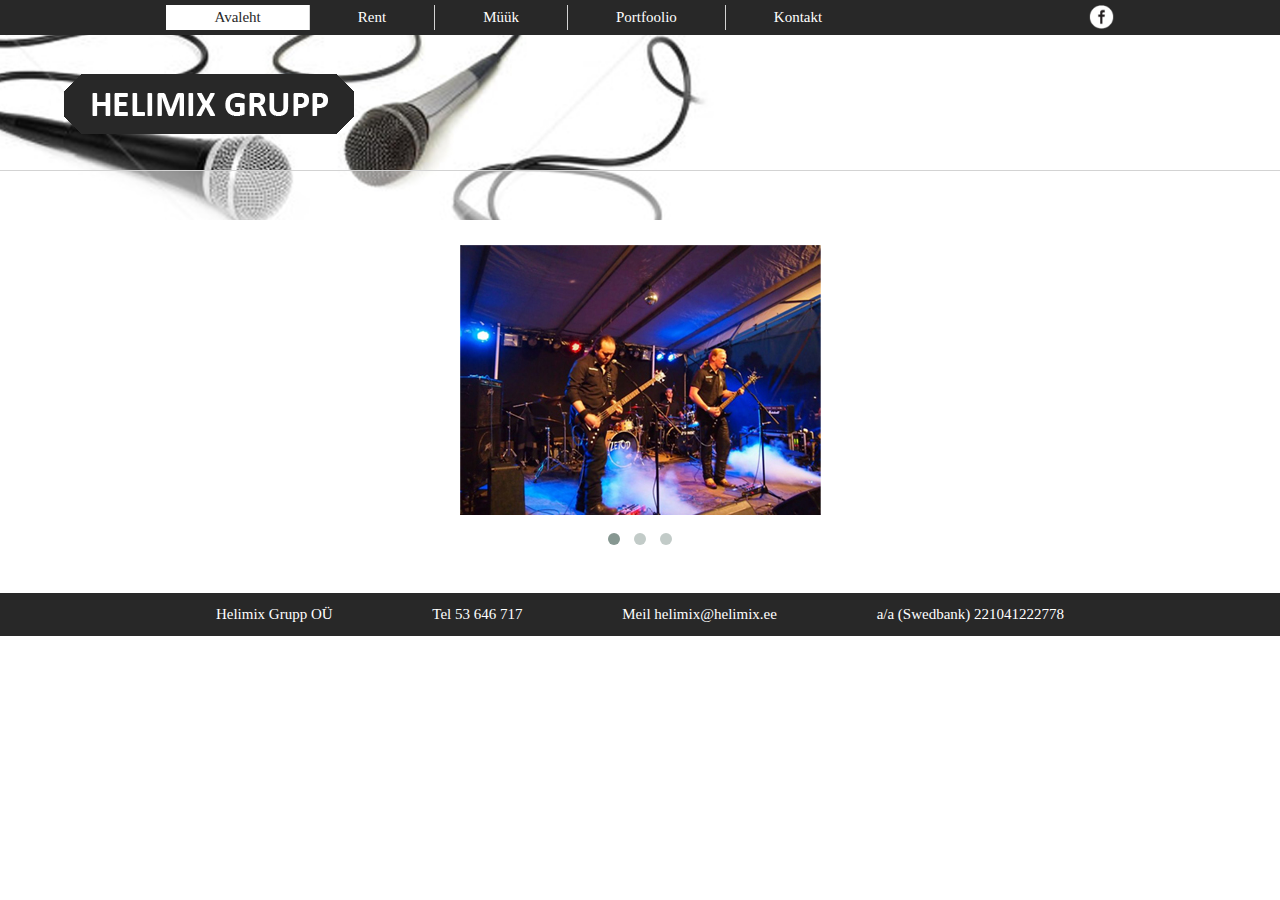
==== images.html @ 78920e59 "images_page" ====
<!DOCTYPE html>
<html>
<head>

    <meta http-equiv="Content-Type" content="text/html; charset=utf-8"/>
    <title>Helimix</title>
    <link rel="stylesheet" href="./styles/stylesheets/screen.css">
    <!-- Important Owl stylesheet -->
    <link rel="stylesheet" href="./js/owl-carousel/owl.carousel.css">

    <!-- Default Theme -->
    <link rel="stylesheet" href="./js/owl-carousel/owl.theme.css">

    <script src="./js/jquery-1.10.2.min.js"></script>

    <!-- Include js plugin -->
    <script src="./js/owl-carousel/owl.carousel.js"></script>
    <script src="./js/main.js"></script>
</head>
<body>
<header>

        <div id="main_menu">
            <div class="container2">
                <button type="button" class="navbar-toggle">
                    <span class="sr-only">Toggle navigation</span>
                    <span class="icon-bar"></span>
                    <span class="icon-bar"></span>
                    <span class="icon-bar"></span>
                </button>
                <ul class="links">
                    <li><a class="active" href="index.html">Avaleht</a></li><li><a href="Pood.html">Rent</a></li><li><a href="Pood.html">Müük</a></li><li><a href="portfolio.html">Portfoolio</a></li><li><a href="Kontakt.html">Kontakt</a></li>
                </ul>
                <ul class="accordion">
                    <li><a class="active" href="index.html">Avaleht</a></li><li><a href="Pood.html">Rent</a></li><li><a href="Pood.html">Müük</a></li><li><a href="portfolio.html">Portfoolio</a></li><li><a href="Kontakt.html">Kontakt</a></li>
                </ul>
            <div id="like"><img src="styles/img/like.png" alt="like"></div>
    </div>
    </div>
    <div id="cover"><img src="styles/img/logo.png" alt="logo"></div>
</header>
<div id="main">
    <div class="container1">

        <div id="slaides">
            <div id="owl-2" class="owl-carousel">
                <div class="item"><img src="styles/img/test_img.jpg" alt="img"></div>
                <div class="item"><img src="styles/img/test_img.jpg" alt="img"></div>
                <div class="item"><img src="styles/img/test_img.jpg" alt="img"></div>
            </div>
            </div>

    </div>

</div>
<footer id="footer">
    <div class="container1">
        <ul>
            <li>Helimix Grupp OÜ</li>
            <li>Tel  53 646 717</li>
            <li>Meil helimix@helimix.ee</li>
            <li>a/a (Swedbank) 221041222778</li>
        </ul>
        </div>
</footer>
</body>
</html>
---- styles/stylesheets/screen.css ----
html,body,div,span,applet,object,iframe,h1,h2,h3,h4,h5,h6,p,blockquote,pre,a,abbr,acronym,address,big,cite,code,del,dfn,em,img,ins,kbd,q,s,samp,small,strike,strong,sub,sup,tt,var,b,u,i,center,dl,dt,dd,ol,ul,li,fieldset,form,label,legend,table,caption,tbody,tfoot,thead,tr,th,td,article,aside,canvas,details,embed,figure,figcaption,footer,header,hgroup,menu,nav,output,ruby,section,summary,time,mark,audio,video{margin:0;padding:0;border:0;font:inherit;font-size:100%;vertical-align:baseline}html{line-height:1}ol,ul{list-style:none}table{border-collapse:collapse;border-spacing:0}caption,th,td{text-align:left;font-weight:normal;vertical-align:middle}q,blockquote{quotes:none}q:before,q:after,blockquote:before,blockquote:after{content:"";content:none}a img{border:none}article,aside,details,figcaption,figure,footer,header,hgroup,menu,nav,section,summary{display:block}*{margin:0;padding:0}@font-face{font-family:'calibri';src:url("../fonts/Calibri.eot?#iefix") format("embedded-opentype"),url("../fonts/Calibri.woff") format("woff"),url("../fonts/Calibri.ttf") format("truetype"),url("../fonts/Calibri.svg#Calibri") format("svg");font-weight:normal;font-style:normal}@font-face{font-family:'calibri-Bold';src:url("../fonts/Calibri-Bold.eot?#iefix") format("embedded-opentype"),url("../fonts/Calibri-Bold.woff") format("woff"),url("../fonts/Calibri-Bold.ttf") format("truetype"),url("../fonts/Calibri-Bold.svg#Calibri-Bold") format("svg");font-weight:normal;font-style:normal}html{font-family:'calibri',calibri;font-size:15px}p,h3,.h3,h1,.intro{color:#4e4e4e}h3,.h3,h1{font-family:'calibri-Bold';padding-bottom:20px}.h3{display:block}h1{text-transform:uppercase;padding-bottom:38px;padding-top:35px}ul li a{text-decoration:none}.link{color:white !important}br{clear:left}#main_menu{width:100%;background-color:#282828;padding:5px 0;position:relative}#main_menu .links{margin:0;padding:0;float:left}#main_menu .links li{display:inline}#main_menu ul li a{color:white;padding:5px 48px;background-color:#282828;border-left:1px solid #d3d3d3;text-align:center}#main_menu .links li a{float:left}#main_menu .links li:first-child a{border-left:none}#main_menu ul li a:visited{color:white}#main_menu ul li a:hover,#main_menu ul li .active{color:#282828 !important;background-color:white}.border_top{border-top:1px solid lightgray}.price{position:absolute;bottom:0;right:0;text-align:right;text-transform:uppercase;font-family:'calibri-Bold'}ul{display:inline-block}li{display:inline-block;color:white}#like{display:inline-block;position:absolute;right:0;top:0}#like img{width:25px;height:auto}.container1{width:90%;margin:0px auto;position:relative}#cover{background-image:url("../img/cover.jpg");background-repeat:no-repeat;background-size:auto 185px;min-height:214px;position:relative;z-index:-1}#cover img{position:absolute;left:5%;top:39px}header .container2{width:74%;margin:0px auto;position:relative;overflow:hidden}header .sr-only{position:absolute;width:1px;height:1px;margin:-1px;padding:0;overflow:hidden;clip:rect(0, 0, 0, 0);border:0}header .navbar-toggle{display:none;position:relative;margin:15px 0;padding:9px 10px;background-color:white;background-image:none;border-radius:2px;vertical-align:middle}header .navbar-toggle .icon-bar{display:block;width:22px;height:2px;border-radius:1px;border-bottom:1px solid #282828}header button{-webkit-appearance:button;cursor:pointer;overflow:visible;margin:0}header .accordion{display:none}#main{background-color:rgba(255,255,255,0.5);min-height:100px;margin-top:-79px;border-top:1px solid #d3d3d3;z-index:0}#main .container2,#main .container3{margin:0px auto;position:relative}#main .container2{width:51%}#main .container3{width:74%}#main .container3 #content_strip{width:74%}#main #images{display:inline-block;margin-top:74px;width:84%}#main #images img{width:32%;height:auto;margin:2px}#main #slaides{margin-top:74px}#main #slaides .item{text-align:center}#main #news{margin-top:74px;display:inline-block;float:right;width:14%}#main #news p span{font-family:'calibri-Bold'}#main #content_strip,#main #footer_strip{padding:0 10px}#main #content_strip .item,#main #footer_strip .item{position:relative}#main #content_strip .item a,#main #footer_strip .item a{text-decoration:none}#main #content_strip .item .image_link,#main #footer_strip .item .image_link{display:inline-block;padding-left:5px}#main #content_strip .item .image_link a,#main #footer_strip .item .image_link a{color:#9f1111}#main #content_strip .image_wrap,#main #content_strip .intro,#main #footer_strip .image_wrap,#main #footer_strip .intro{display:inline-block;vertical-align:middle}#main #content_strip .image_wrap img,#main #footer_strip .image_wrap img{width:146px;height:auto}#main #content_strip .intro,#main #footer_strip .intro{max-width:50%;margin-left:20px;display:inline-block;vertical-align:middle}#main #content_strip .title,#main #footer_strip .title{vertical-align:baseline;margin-left:30px}#main #content_strip .title .h3,#main #footer_strip .title .h3{padding-bottom:0}#main #content_strip h1,#main #footer_strip h1{padding:20px 0 38px 5%}#main #footer_strip{margin-top:34px}#main #footer_strip .team{display:inline-block;text-align:center;padding:0 0 0 15px}#main #footer_strip .team:first-child{padding:0 !important}#main #content_strip{border:1px solid #d3d3d3;margin-top:85px !important;padding:0 !important}#main #content_strip .item{margin:20px 40px 20px 20px}#main .small_center{margin:0 auto}#main .headline{background-color:#4e4e4e;padding:5px 0 5px 50px;margin-bottom:45px}#main .headline p{text-transform:uppercase;color:white}#main .googlemap{margin-bottom:0}#main .map img{width:100%}#main .sidebar{background-color:#4e4e4e;display:inline-block;position:fixed;right:10%;top:257px;width:220px;text-align:center}#main .sidebar ul{display:inline-block;margin:0 auto;padding:20px;text-align:left;font-family:'calibri-Bold'}#main .sidebar ul li{display:block;padding:4px 5px}#main .sidebar ul li a{padding:10px;color:white !important;padding:5px;text-transform:uppercase;display:block;text-decoration:none}#main .sidebar ul li .active,#main .sidebar ul li a:hover{text-decoration:underline;color:white !important}#main .sidebar ul li a:visited{color:white}#main .sidebar ul li ul{padding:0 !important}#main .sidebar ul li ul li{padding:0 0 0 15px}#main .sidebar ul li ul li a,#main .sidebar ul li ul li .active{text-transform:capitalize;padding:5px}#main .sidebar ul li ul li .active{text-decoration:underline;color:white !important}#footer{background-color:#282828;margin-top:40px}#footer .container1{text-align:center}#footer .container1 ul li{padding:14px 48px}@media screen and (max-width: 1345px){#main .container2{width:682px !important}}@media screen and (max-width: 1145px){#main .sidebar{right:5%}#main .container3{width:90%}#main .container3 #content_strip{width:70%}}@media screen and (max-width: 1053px){#main #images{width:78%}#main #images img{width:49%}#main #news{width:19%}#main .container2{width:682px !important}#main_menu #like{right:48px}header .container2{width:94%}#footer .container1 ul li{padding:10px 23px;width:40%;text-align:left}}@media screen and (max-width: 935px){#main .sidebar{right:15px}#main .container3{width:100%}#main .container3 #content_strip{width:65%;margin-left:15px}}@media screen and (min-width: 830px){.accordion{display:none !important}}@media screen and (max-width: 830px){.navbar-toggle{display:block !important}header ul{display:block;width:100%}header .links{display:none}header #main_menu{padding:5px 0}header #main_menu li a{border-left:none;display:block}header li{display:block}header a:link{padding:11px 0;text-align:center}header a:hover,header a:active,header .active{border-bottom:1px solid #282828}header #like{display:block;position:absolute;left:72px;top:15px}header #like img{width:30px;height:auto}#main #news{width:35%}#main #images{width:60%}#main #images img{width:100%}#main .sidebar{display:none}#main .container3 #content_strip{width:100%;margin-left:0;border-left:0;border-right:0}}@media screen and (max-width: 712px){#main .container2{width:100% !important}#main #footer_strip .team{display:block;text-align:center;margin-bottom:6px}#main #footer_strip .text{text-align:left;display:inline-block;width:50%}}@media screen and (max-width: 550px){#footer .container1 ul li{padding:10px 0;text-align:center;width:100%}#main #news{width:100%}#main #images{width:100%;margin-top:30px}}@media screen and (max-width: 430px){#main #footer_strip .text{text-align:center;width:100%;padding-top:15px}#main #footer_strip .text .h3{padding-bottom:12px}#main #footer_strip h1{padding:20px 0 10px 5%}#cover{display:none}#main{margin-top:0}#main #content_strip{margin-top:26px !important}#main #content_strip .item{margin:0 15px 29px}#main #content_strip .item .intro{display:block;max-width:100%;margin-top:12px}#main #content_strip .item .title{display:inline-block}#main .price{position:absolute;bottom:-20px}}@media screen and (max-width: 370px){#footer_strip .intro{max-width:100% !important;margin:10px 0 0 20px !important}#footer_strip .item{margin-bottom:20px !important}}
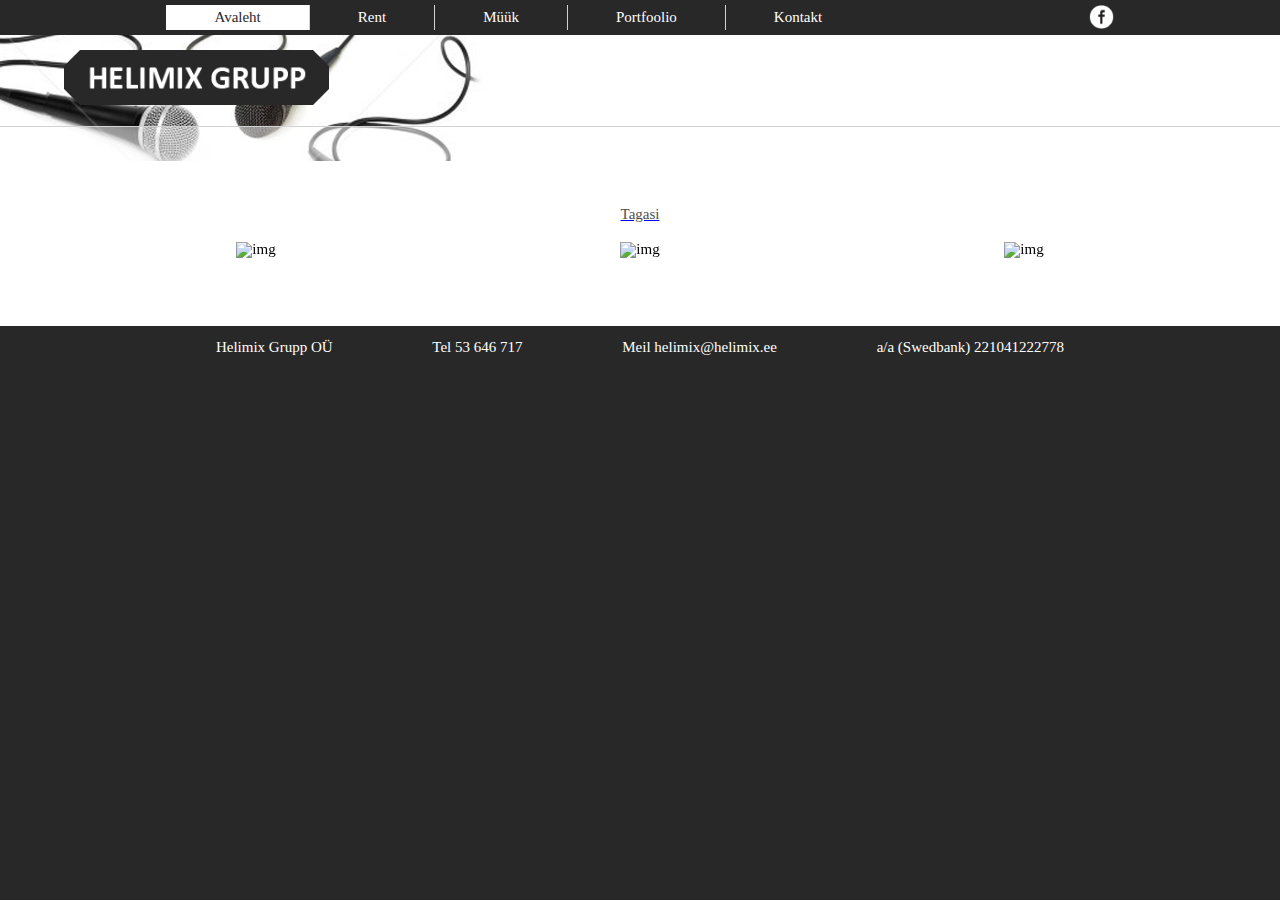
==== commit 40e64d9b: "change a lot of stuff .." ====
--- a/images.html
+++ b/images.html
@@ -43,10 +43,11 @@
     <div class="container1">
 
         <div id="slaides">
+            <a href="portfolio.html" ><h3>Tagasi</h3></a>
             <div id="owl-2" class="owl-carousel">
-                <div class="item"><img src="styles/img/test_img.jpg" alt="img"></div>
-                <div class="item"><img src="styles/img/test_img.jpg" alt="img"></div>
-                <div class="item"><img src="styles/img/test_img.jpg" alt="img"></div>
+                <div class="item"><img src="styles/img/test_img2.jpg" alt="img"></div>
+                <div class="item"><img src="styles/img/test_img2.jpg" alt="img"></div>
+                <div class="item"><img src="styles/img/test_img2.jpg" alt="img"></div>
             </div>
             </div>
 
--- a/styles/stylesheets/screen.css
+++ b/styles/stylesheets/screen.css
@@ -1 +1 @@
-html,body,div,span,applet,object,iframe,h1,h2,h3,h4,h5,h6,p,blockquote,pre,a,abbr,acronym,address,big,cite,code,del,dfn,em,img,ins,kbd,q,s,samp,small,strike,strong,sub,sup,tt,var,b,u,i,center,dl,dt,dd,ol,ul,li,fieldset,form,label,legend,table,caption,tbody,tfoot,thead,tr,th,td,article,aside,canvas,details,embed,figure,figcaption,footer,header,hgroup,menu,nav,output,ruby,section,summary,time,mark,audio,video{margin:0;padding:0;border:0;font:inherit;font-size:100%;vertical-align:baseline}html{line-height:1}ol,ul{list-style:none}table{border-collapse:collapse;border-spacing:0}caption,th,td{text-align:left;font-weight:normal;vertical-align:middle}q,blockquote{quotes:none}q:before,q:after,blockquote:before,blockquote:after{content:"";content:none}a img{border:none}article,aside,details,figcaption,figure,footer,header,hgroup,menu,nav,section,summary{display:block}*{margin:0;padding:0}@font-face{font-family:'calibri';src:url("../fonts/Calibri.eot?#iefix") format("embedded-opentype"),url("../fonts/Calibri.woff") format("woff"),url("../fonts/Calibri.ttf") format("truetype"),url("../fonts/Calibri.svg#Calibri") format("svg");font-weight:normal;font-style:normal}@font-face{font-family:'calibri-Bold';src:url("../fonts/Calibri-Bold.eot?#iefix") format("embedded-opentype"),url("../fonts/Calibri-Bold.woff") format("woff"),url("../fonts/Calibri-Bold.ttf") format("truetype"),url("../fonts/Calibri-Bold.svg#Calibri-Bold") format("svg");font-weight:normal;font-style:normal}html{font-family:'calibri',calibri;font-size:15px}p,h3,.h3,h1,.intro{color:#4e4e4e}h3,.h3,h1{font-family:'calibri-Bold';padding-bottom:20px}.h3{display:block}h1{text-transform:uppercase;padding-bottom:38px;padding-top:35px}ul li a{text-decoration:none}.link{color:white !important}br{clear:left}#main_menu{width:100%;background-color:#282828;padding:5px 0;position:relative}#main_menu .links{margin:0;padding:0;float:left}#main_menu .links li{display:inline}#main_menu ul li a{color:white;padding:5px 48px;background-color:#282828;border-left:1px solid #d3d3d3;text-align:center}#main_menu .links li a{float:left}#main_menu .links li:first-child a{border-left:none}#main_menu ul li a:visited{color:white}#main_menu ul li a:hover,#main_menu ul li .active{color:#282828 !important;background-color:white}.border_top{border-top:1px solid lightgray}.price{position:absolute;bottom:0;right:0;text-align:right;text-transform:uppercase;font-family:'calibri-Bold'}ul{display:inline-block}li{display:inline-block;color:white}#like{display:inline-block;position:absolute;right:0;top:0}#like img{width:25px;height:auto}.container1{width:90%;margin:0px auto;position:relative}#cover{background-image:url("../img/cover.jpg");background-repeat:no-repeat;background-size:auto 185px;min-height:214px;position:relative;z-index:-1}#cover img{position:absolute;left:5%;top:39px}header .container2{width:74%;margin:0px auto;position:relative;overflow:hidden}header .sr-only{position:absolute;width:1px;height:1px;margin:-1px;padding:0;overflow:hidden;clip:rect(0, 0, 0, 0);border:0}header .navbar-toggle{display:none;position:relative;margin:15px 0;padding:9px 10px;background-color:white;background-image:none;border-radius:2px;vertical-align:middle}header .navbar-toggle .icon-bar{display:block;width:22px;height:2px;border-radius:1px;border-bottom:1px solid #282828}header button{-webkit-appearance:button;cursor:pointer;overflow:visible;margin:0}header .accordion{display:none}#main{background-color:rgba(255,255,255,0.5);min-height:100px;margin-top:-79px;border-top:1px solid #d3d3d3;z-index:0}#main .container2,#main .container3{margin:0px auto;position:relative}#main .container2{width:51%}#main .container3{width:74%}#main .container3 #content_strip{width:74%}#main #images{display:inline-block;margin-top:74px;width:84%}#main #images img{width:32%;height:auto;margin:2px}#main #slaides{margin-top:74px}#main #slaides .item{text-align:center}#main #news{margin-top:74px;display:inline-block;float:right;width:14%}#main #news p span{font-family:'calibri-Bold'}#main #content_strip,#main #footer_strip{padding:0 10px}#main #content_strip .item,#main #footer_strip .item{position:relative}#main #content_strip .item a,#main #footer_strip .item a{text-decoration:none}#main #content_strip .item .image_link,#main #footer_strip .item .image_link{display:inline-block;padding-left:5px}#main #content_strip .item .image_link a,#main #footer_strip .item .image_link a{color:#9f1111}#main #content_strip .image_wrap,#main #content_strip .intro,#main #footer_strip .image_wrap,#main #footer_strip .intro{display:inline-block;vertical-align:middle}#main #content_strip .image_wrap img,#main #footer_strip .image_wrap img{width:146px;height:auto}#main #content_strip .intro,#main #footer_strip .intro{max-width:50%;margin-left:20px;display:inline-block;vertical-align:middle}#main #content_strip .title,#main #footer_strip .title{vertical-align:baseline;margin-left:30px}#main #content_strip .title .h3,#main #footer_strip .title .h3{padding-bottom:0}#main #content_strip h1,#main #footer_strip h1{padding:20px 0 38px 5%}#main #footer_strip{margin-top:34px}#main #footer_strip .team{display:inline-block;text-align:center;padding:0 0 0 15px}#main #footer_strip .team:first-child{padding:0 !important}#main #content_strip{border:1px solid #d3d3d3;margin-top:85px !important;padding:0 !important}#main #content_strip .item{margin:20px 40px 20px 20px}#main .small_center{margin:0 auto}#main .headline{background-color:#4e4e4e;padding:5px 0 5px 50px;margin-bottom:45px}#main .headline p{text-transform:uppercase;color:white}#main .googlemap{margin-bottom:0}#main .map img{width:100%}#main .sidebar{background-color:#4e4e4e;display:inline-block;position:fixed;right:10%;top:257px;width:220px;text-align:center}#main .sidebar ul{display:inline-block;margin:0 auto;padding:20px;text-align:left;font-family:'calibri-Bold'}#main .sidebar ul li{display:block;padding:4px 5px}#main .sidebar ul li a{padding:10px;color:white !important;padding:5px;text-transform:uppercase;display:block;text-decoration:none}#main .sidebar ul li .active,#main .sidebar ul li a:hover{text-decoration:underline;color:white !important}#main .sidebar ul li a:visited{color:white}#main .sidebar ul li ul{padding:0 !important}#main .sidebar ul li ul li{padding:0 0 0 15px}#main .sidebar ul li ul li a,#main .sidebar ul li ul li .active{text-transform:capitalize;padding:5px}#main .sidebar ul li ul li .active{text-decoration:underline;color:white !important}#footer{background-color:#282828;margin-top:40px}#footer .container1{text-align:center}#footer .container1 ul li{padding:14px 48px}@media screen and (max-width: 1345px){#main .container2{width:682px !important}}@media screen and (max-width: 1145px){#main .sidebar{right:5%}#main .container3{width:90%}#main .container3 #content_strip{width:70%}}@media screen and (max-width: 1053px){#main #images{width:78%}#main #images img{width:49%}#main #news{width:19%}#main .container2{width:682px !important}#main_menu #like{right:48px}header .container2{width:94%}#footer .container1 ul li{padding:10px 23px;width:40%;text-align:left}}@media screen and (max-width: 935px){#main .sidebar{right:15px}#main .container3{width:100%}#main .container3 #content_strip{width:65%;margin-left:15px}}@media screen and (min-width: 830px){.accordion{display:none !important}}@media screen and (max-width: 830px){.navbar-toggle{display:block !important}header ul{display:block;width:100%}header .links{display:none}header #main_menu{padding:5px 0}header #main_menu li a{border-left:none;display:block}header li{display:block}header a:link{padding:11px 0;text-align:center}header a:hover,header a:active,header .active{border-bottom:1px solid #282828}header #like{display:block;position:absolute;left:72px;top:15px}header #like img{width:30px;height:auto}#main #news{width:35%}#main #images{width:60%}#main #images img{width:100%}#main .sidebar{display:none}#main .container3 #content_strip{width:100%;margin-left:0;border-left:0;border-right:0}}@media screen and (max-width: 712px){#main .container2{width:100% !important}#main #footer_strip .team{display:block;text-align:center;margin-bottom:6px}#main #footer_strip .text{text-align:left;display:inline-block;width:50%}}@media screen and (max-width: 550px){#footer .container1 ul li{padding:10px 0;text-align:center;width:100%}#main #news{width:100%}#main #images{width:100%;margin-top:30px}}@media screen and (max-width: 430px){#main #footer_strip .text{text-align:center;width:100%;padding-top:15px}#main #footer_strip .text .h3{padding-bottom:12px}#main #footer_strip h1{padding:20px 0 10px 5%}#cover{display:none}#main{margin-top:0}#main #content_strip{margin-top:26px !important}#main #content_strip .item{margin:0 15px 29px}#main #content_strip .item .intro{display:block;max-width:100%;margin-top:12px}#main #content_strip .item .title{display:inline-block}#main .price{position:absolute;bottom:-20px}}@media screen and (max-width: 370px){#footer_strip .intro{max-width:100% !important;margin:10px 0 0 20px !important}#footer_strip .item{margin-bottom:20px !important}}
+html,body,div,span,applet,object,iframe,h1,h2,h3,h4,h5,h6,p,blockquote,pre,a,abbr,acronym,address,big,cite,code,del,dfn,em,img,ins,kbd,q,s,samp,small,strike,strong,sub,sup,tt,var,b,u,i,center,dl,dt,dd,ol,ul,li,fieldset,form,label,legend,table,caption,tbody,tfoot,thead,tr,th,td,article,aside,canvas,details,embed,figure,figcaption,footer,header,hgroup,menu,nav,output,ruby,section,summary,time,mark,audio,video{margin:0;padding:0;border:0;font:inherit;font-size:100%;vertical-align:baseline}html{line-height:1}ol,ul{list-style:none}table{border-collapse:collapse;border-spacing:0}caption,th,td{text-align:left;font-weight:normal;vertical-align:middle}q,blockquote{quotes:none}q:before,q:after,blockquote:before,blockquote:after{content:"";content:none}a img{border:none}article,aside,details,figcaption,figure,footer,header,hgroup,menu,nav,section,summary{display:block}*{margin:0;padding:0}@font-face{font-family:'calibri';src:url("../fonts/Calibri.eot?#iefix") format("embedded-opentype"),url("../fonts/Calibri.woff") format("woff"),url("../fonts/Calibri.ttf") format("truetype"),url("../fonts/Calibri.svg#Calibri") format("svg");font-weight:normal;font-style:normal}@font-face{font-family:'calibri-Bold';src:url("../fonts/Calibri-Bold.eot?#iefix") format("embedded-opentype"),url("../fonts/Calibri-Bold.woff") format("woff"),url("../fonts/Calibri-Bold.ttf") format("truetype"),url("../fonts/Calibri-Bold.svg#Calibri-Bold") format("svg");font-weight:normal;font-style:normal}html{font-family:'calibri',calibri;font-size:15px;background:#282828}body{background-color:white}header{position:relative;z-index:0}#push_down{top:35px}p,h3,.h3,h1,.intro{color:#4e4e4e}h3,.h3,h1{font-family:'calibri-Bold';padding-bottom:20px}.h3{display:block}h1{text-transform:uppercase;padding-bottom:38px;padding-top:35px}ul li a{text-decoration:none}.link{color:white !important}br{clear:left}#main_menu,header #main_menu{width:100%;background-color:#282828;padding:5px 0}header #main_menu{position:relative}#main_menu{position:fixed;z-index:10}#main_menu .links{margin:0;padding:0;float:left}#main_menu .links li{display:inline}#main_menu ul li a{color:white;padding:5px 48px;background-color:#282828;border-left:1px solid #d3d3d3;text-align:center}#main_menu .links li a{float:left}#main_menu .links li:first-child a{border-left:none}#main_menu ul li a:visited{color:white}#main_menu ul li a:hover,#main_menu ul li .active{color:#282828 !important;background-color:white}.border_top{border-top:1px solid lightgray}.price{position:absolute;bottom:0;right:0;text-align:right;text-transform:uppercase;font-family:'calibri-Bold'}ul{display:inline-block}li{display:inline-block;color:white}#like{display:inline-block;position:absolute;right:0;top:0}#like img{width:25px;height:auto}.container1{width:90%;margin:0px auto;position:relative;text-align:center}.container-0{width:95%;margin:0px auto;position:relative;text-align:center}#cover{background-image:url("../img/cover.jpg");background-repeat:no-repeat;background-size:auto 126px;min-height:170px;position:relative;z-index:-1}#cover img{position:absolute;left:5%;top:15px;width:265px}#main_menu .container2{width:74%;margin:0px auto;position:relative;overflow:hidden}#main_menu .sr-only{position:absolute;width:1px;height:1px;margin:-1px;padding:0;overflow:hidden;clip:rect(0, 0, 0, 0);border:0}#main_menu .navbar-toggle{display:none;position:relative;margin:15px 0;padding:9px 10px;background-color:white;background-image:none;border-radius:2px;vertical-align:middle}#main_menu .navbar-toggle .icon-bar{display:block;width:22px;height:2px;border-radius:1px;border-bottom:1px solid #282828}#main_menu button{-webkit-appearance:button;cursor:pointer;overflow:visible;margin:0}#main_menu .accordion{display:none}#main{background-color:rgba(255,255,255,0.5);min-height:100px;margin-top:-79px;border-top:1px solid #d3d3d3;position:relative;z-index:1}#main .container2,#main .container3{margin:0px auto;position:relative}#main .container2{width:51%}#main .container3{width:74%}#main .container3 #content_strip{width:74%}#main #images{display:inline-block;margin-top:34px;width:100%}#main #slaides{margin:80px 0 68px}#main #slaides .item{text-align:center}#main #slaides .item img{width:95%;max-width:416px}#main #news{margin-top:40px;display:none;float:right;width:32%}#main #news p span{font-family:'calibri-Bold'}#main #content_strip,#main #footer_strip{padding:0 10px}#main #content_strip .item,#main #footer_strip .item{position:relative}#main #content_strip .item a,#main #footer_strip .item a{text-decoration:none}#main #content_strip .item .image_link,#main #footer_strip .item .image_link{display:inline-block;padding-left:5px}#main #content_strip .item .image_link a,#main #footer_strip .item .image_link a{color:#9f1111}#main #content_strip .image_wrap,#main #content_strip .intro,#main #footer_strip .image_wrap,#main #footer_strip .intro{display:inline-block;vertical-align:middle}#main #content_strip .image_wrap img,#main #footer_strip .image_wrap img{width:100px;height:auto}#main #content_strip .intro,#main #footer_strip .intro{max-width:50%;margin-left:20px;display:inline-block;vertical-align:middle}#main #content_strip .title,#main #footer_strip .title{vertical-align:baseline;margin-left:30px}#main #content_strip .title .h3,#main #footer_strip .title .h3{padding-bottom:0}#main #content_strip h1,#main #footer_strip h1{padding:20px 0 38px 5%}#main #footer_strip{margin-top:27px}#main #footer_strip .item{margin-top:20px}#main #footer_strip .team{display:inline-block;text-align:center;padding:0 0 0 15px}#main #footer_strip .team:first-child{padding:0 !important}#main #content_strip{border:1px solid #d3d3d3;margin-top:85px !important;padding:0 !important}#main #content_strip .item{margin:20px 40px 20px 20px}#main .small_center{margin:0 auto}#main .headline{background-color:#4e4e4e;padding:5px 0 5px 50px;margin-bottom:45px}#main .headline p{text-transform:uppercase;color:white}#main .googlemap{margin-bottom:0}#main .map img{width:100%}#main .sidebar{background-color:#4e4e4e;display:inline-block;position:fixed;right:10%;top:257px;width:220px;text-align:center}#main .sidebar ul{display:inline-block;margin:0 auto;padding:20px;text-align:left;font-family:'calibri-Bold'}#main .sidebar ul li{display:block;padding:4px 5px}#main .sidebar ul li a{padding:10px;color:white !important;padding:5px;text-transform:uppercase;display:block;text-decoration:none}#main .sidebar ul li .active,#main .sidebar ul li a:hover{text-decoration:underline;color:white !important}#main .sidebar ul li a:visited{color:white}#main .sidebar ul li ul{padding:0 !important}#main .sidebar ul li ul li{padding:0 0 0 15px}#main .sidebar ul li ul li a,#main .sidebar ul li ul li .active{text-transform:capitalize;padding:5px}#main .sidebar ul li ul li .active{text-decoration:underline;color:white !important}.more_down{margin-top:-44px !important}#footer{background-color:#282828;margin-top:20px}#footer .container1{text-align:center}#footer .container1 ul li{padding:14px 48px}@media screen and (max-width: 1345px){#main .container2{width:682px !important}}@media screen and (max-width: 1145px){#main .sidebar{right:5%}#main .container3{width:90%}#main .container3 #content_strip{width:70%}}@media screen and (max-width: 1053px){#main #images{width:78%}#main #images img{width:49%}#main #news{width:19%}#main .container2{width:682px !important}#main_menu #like{right:48px}#main_menu .container2{width:94%}#footer .container1 ul li{padding:10px 23px;width:40%;text-align:left}}@media screen and (max-width: 935px){#main .sidebar{right:15px}#main .container3{width:100%}#main .container3 #content_strip{width:65%;margin-left:15px}}@media screen and (min-width: 830px){.accordion{display:none !important}}@media screen and (max-width: 830px){.navbar-toggle{display:block !important}.accordion{display:block;width:100%}#main_menu{padding:5px 0}#main_menu .links{display:none}#main_menu li a{border-left:none !important;display:block}li{display:block}a:link{padding:11px 0;text-align:center}a:hover,a:active,.active{border-bottom:1px solid #282828}#like{display:block;position:absolute;left:72px;top:15px}#like img{width:30px;height:auto}#main #news{width:35%}#main #images{width:60%}#main #images img{width:100%}#main .sidebar{display:none}#main .container3 #content_strip{width:100%;margin-left:0;border-left:0;border-right:0}#push_down{top:71px}.more_down{margin-top:-8px !important}}@media screen and (max-width: 712px){#main .container2{width:100% !important}#main #footer_strip .team{display:block;text-align:center;margin-bottom:6px}#main #footer_strip .text{text-align:left;display:inline-block;width:50%}}@media screen and (max-width: 550px){#footer .container1 ul li{padding:10px 0;text-align:center;width:100%}#main #news{width:100%}#main #images{width:100%;margin-top:30px}}@media screen and (max-width: 430px){#main #footer_strip .text{text-align:center;width:100%;padding-top:15px}#main #footer_strip .text .h3{padding-bottom:12px}#main #footer_strip h1{padding:20px 0 10px 5%}#cover{display:none}#main{margin-top:0}#main #content_strip{margin-top:26px !important}#main #content_strip .item{margin:0 15px 29px}#main #content_strip .item .intro{display:block;max-width:100%;margin-top:12px}#main #content_strip .item .title{display:inline-block}#main .price{position:absolute;bottom:-20px}.more_down #content_strip{margin-top:85px !important}}@media screen and (max-width: 370px){#footer_strip .intro{max-width:100% !important;margin:10px 0 0 20px !important}#footer_strip .item{margin-bottom:20px !important}}
